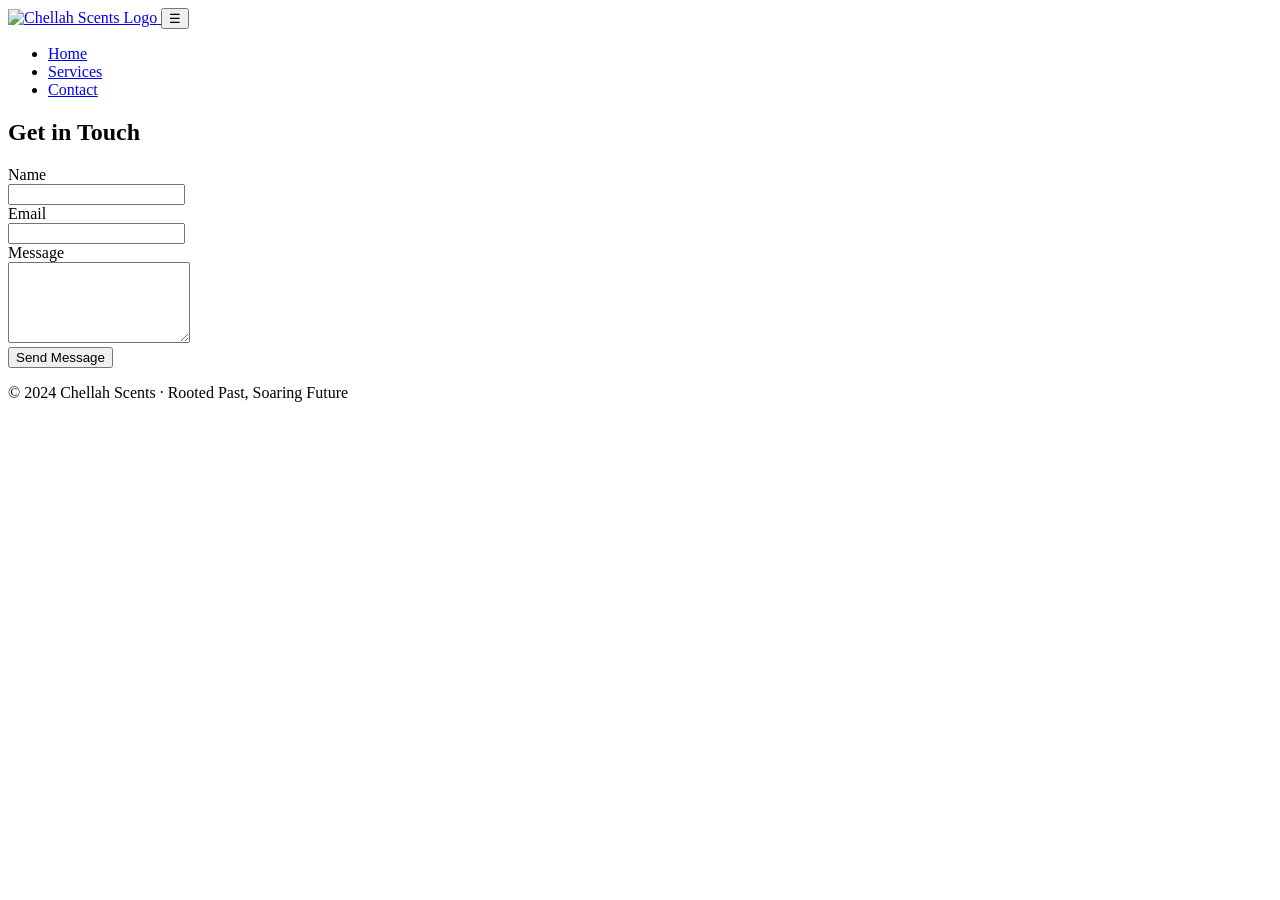
==== contact.html @ 3d2cdc5f "Add files via upload" ====
<!DOCTYPE html>
<html lang="en">
<head>
  <meta charset="UTF-8">
  <meta name="viewport" content="width=device-width, initial-scale=1">
  <title>Contact • Chellah Scents</title>
  <link rel="stylesheet" href="css/styles.css">
  <script src="js/main.js" defer></script>
</head>
<body>

  <header>
    <nav class="navbar">
      <a href="index.html" class="nav-logo">
        <img src="img/logo.png" alt="Chellah Scents Logo">
      </a>
      <button class="nav-toggle" aria-label="toggle menu">☰</button>
      <ul class="nav-menu">
        <li><a href="index.html">Home</a></li>
        <li><a href="services.html">Services</a></li>
        <li><a href="contact.html" class="active">Contact</a></li>
      </ul>
    </nav>
  </header>

  <main>
    <section class="contact-form">
      <h2>Get in Touch</h2>
      <form action="https://formspree.io/f/YOUR_FORM_ID" method="POST">
        <label>Name<br>
          <input type="text" name="name" required>
        </label><br>
        <label>Email<br>
          <input type="email" name="email" required>
        </label><br>
        <label>Message<br>
          <textarea name="message" rows="5" required></textarea>
        </label><br>
        <button type="submit">Send Message</button>
      </form>
    </section>
  </main>

  <footer>
    <p>© 2024 Chellah Scents · Rooted Past, Soaring Future</p>
  </footer>

</body>
</html>
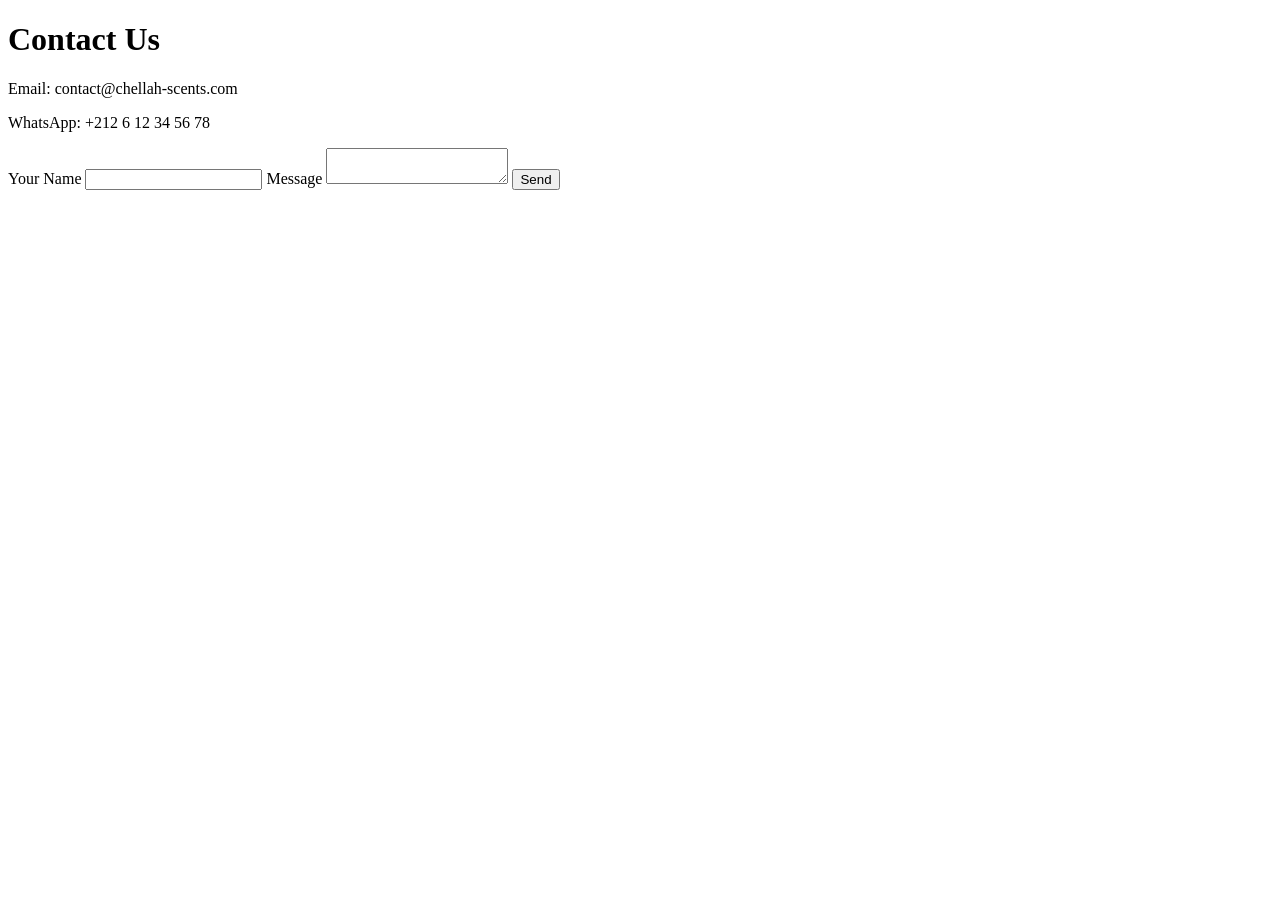
==== commit 95fce447: "Update contact.html" ====
--- a/contact.html
+++ b/contact.html
@@ -2,48 +2,21 @@
 <html lang="en">
 <head>
   <meta charset="UTF-8">
-  <meta name="viewport" content="width=device-width, initial-scale=1">
-  <title>Contact • Chellah Scents</title>
-  <link rel="stylesheet" href="css/styles.css">
-  <script src="js/main.js" defer></script>
+  <title>Contact - Chellah Scents</title>
+  <link rel="stylesheet" href="assets/css/style.css">
 </head>
 <body>
-
-  <header>
-    <nav class="navbar">
-      <a href="index.html" class="nav-logo">
-        <img src="img/logo.png" alt="Chellah Scents Logo">
-      </a>
-      <button class="nav-toggle" aria-label="toggle menu">☰</button>
-      <ul class="nav-menu">
-        <li><a href="index.html">Home</a></li>
-        <li><a href="services.html">Services</a></li>
-        <li><a href="contact.html" class="active">Contact</a></li>
-      </ul>
-    </nav>
-  </header>
-
   <main>
-    <section class="contact-form">
-      <h2>Get in Touch</h2>
-      <form action="https://formspree.io/f/YOUR_FORM_ID" method="POST">
-        <label>Name<br>
-          <input type="text" name="name" required>
-        </label><br>
-        <label>Email<br>
-          <input type="email" name="email" required>
-        </label><br>
-        <label>Message<br>
-          <textarea name="message" rows="5" required></textarea>
-        </label><br>
-        <button type="submit">Send Message</button>
-      </form>
-    </section>
+    <h1>Contact Us</h1>
+    <p>Email: contact@chellah-scents.com</p>
+    <p>WhatsApp: +212 6 12 34 56 78</p>
+    <form>
+      <label for="name">Your Name</label>
+      <input type="text" id="name" required>
+      <label for="message">Message</label>
+      <textarea id="message" required></textarea>
+      <button type="submit">Send</button>
+    </form>
   </main>
-
-  <footer>
-    <p>© 2024 Chellah Scents · Rooted Past, Soaring Future</p>
-  </footer>
-
 </body>
-</html>+</html>
